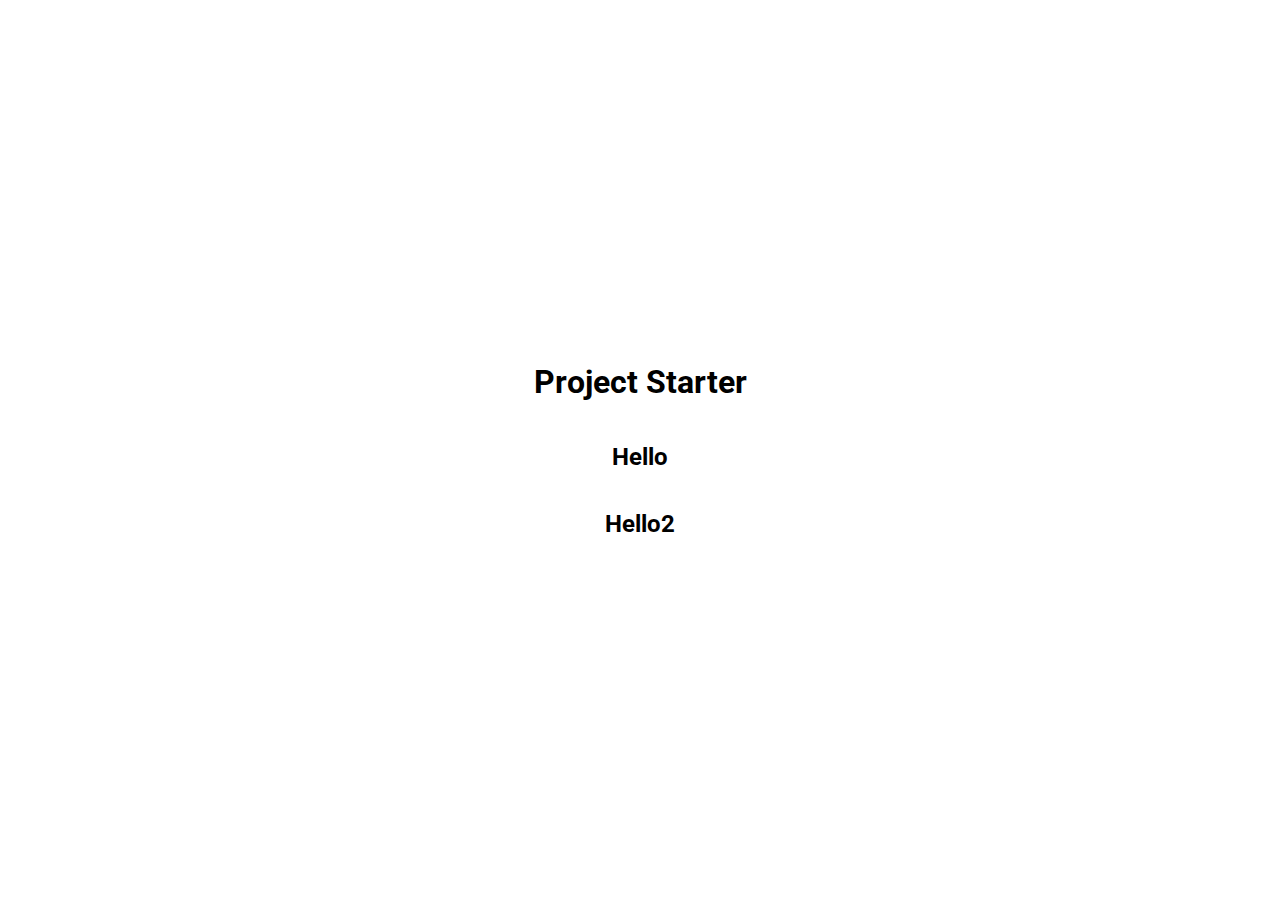
==== index.html @ 4228381b "init: start the project" ====
<!DOCTYPE html>
<html lang="en">

<head>
    <meta charset="UTF-8">
    <meta http-equiv="X-UA-Compatible" content="IE=edge">
    <meta name="viewport" content="width=device-width, initial-scale=1.0">
    <link rel="stylesheet" href="style.css">
    <!-- <link rel="stylesheet" href="https://cdnjs.cloudflare.com/ajax/libs/font-awesome/5.15.1/css/all.min.css"
        integrity="sha512-+4zCK9k+qNFUR5X+cKL9EIR+ZOhtIloNl9GIKS57V1MyNsYpYcUrUeQc9vNfzsWfV28IaLL3i96P9sdNyeRssA=="
        crossorigin="anonymous" referrerpolicy="no-referrer" /> -->
    <title>Pet Projects</title>
</head>

<body>
    <h1>Project Starter</h1>
    <h2>Hello</h2>
    <h2>Hello2</h2>

    <script src="./script.js"></script>
</body>

</html>
---- style.css ----
@import url('https://fonts.googleapis.com/css2?family=Roboto:wght@400;700&display=swap');

* {
    box-sizing: border-box;
}

body {
    font-family: 'Roboto', sans-serif;
    display: flex;
    flex-direction: column;
    align-items: center;
    justify-content: center;
    height: 100vh;
    margin: 0;
}
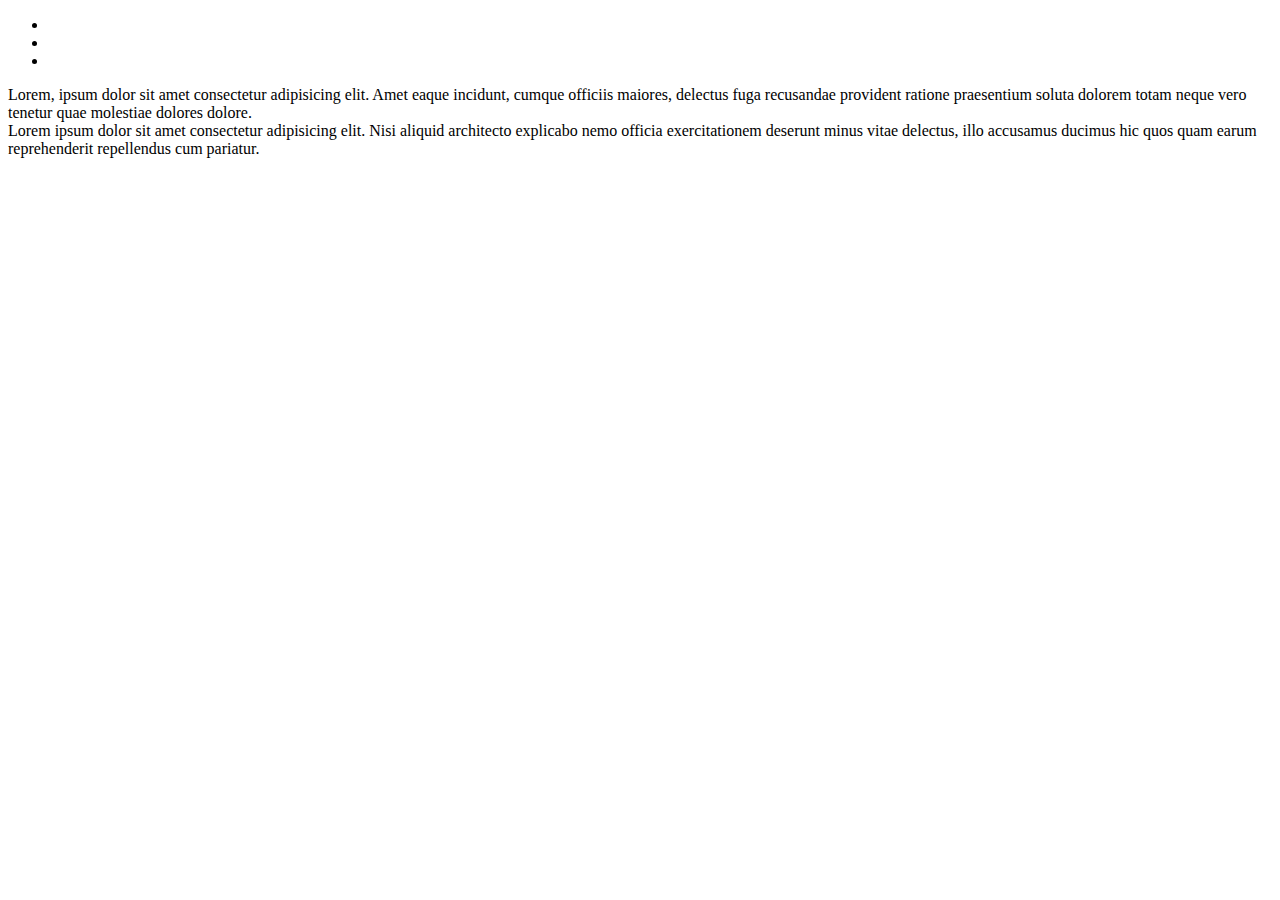
==== commit 503c0e5a: "add movieApp project" ====
--- a/index.html
+++ b/index.html
@@ -5,19 +5,40 @@
     <meta charset="UTF-8">
     <meta http-equiv="X-UA-Compatible" content="IE=edge">
     <meta name="viewport" content="width=device-width, initial-scale=1.0">
-    <link rel="stylesheet" href="style.css">
-    <!-- <link rel="stylesheet" href="https://cdnjs.cloudflare.com/ajax/libs/font-awesome/5.15.1/css/all.min.css"
-        integrity="sha512-+4zCK9k+qNFUR5X+cKL9EIR+ZOhtIloNl9GIKS57V1MyNsYpYcUrUeQc9vNfzsWfV28IaLL3i96P9sdNyeRssA=="
-        crossorigin="anonymous" referrerpolicy="no-referrer" /> -->
-    <title>Pet Projects</title>
+    <title>My Pet Projects</title>
 </head>
 
 <body>
-    <h1>Project Starter</h1>
-    <h2>Hello</h2>
-    <h2>Hello2</h2>
-
-    <script src="./script.js"></script>
+    <header class="header">
+        <nav class="navigation">
+            <div class="photo"></div>
+            <ul class="navigation__list">
+                <li class="navigation__item"></li>
+                <li class="navigation__item"></li>
+                <li class="navigation__item"></li>
+            </ul>
+        </nav>
+    </header>
+    <main>
+        <section class="home">Lorem, ipsum dolor sit amet consectetur adipisicing elit. Amet eaque incidunt, cumque
+            officiis maiores, delectus fuga recusandae provident ratione praesentium soluta dolorem totam neque vero
+            tenetur quae molestiae dolores dolore.</section>
+        <section class="projects">
+            <div class="project"></div>
+            <div class="project"></div>
+            <div class="project"></div>
+            <div class="project"></div>
+            <div class="project"></div>
+            <div class="project"></div>
+            <div class="project"></div>
+            <div class="project"></div>
+        </section>
+        <section class="about">Lorem ipsum dolor sit amet consectetur adipisicing elit. Nisi aliquid architecto
+            explicabo nemo officia exercitationem deserunt minus vitae delectus, illo accusamus ducimus hic quos quam
+            earum reprehenderit repellendus cum pariatur.
+        </section>
+    </main>
+    <footer class="footer"></footer>
 </body>
 
 </html>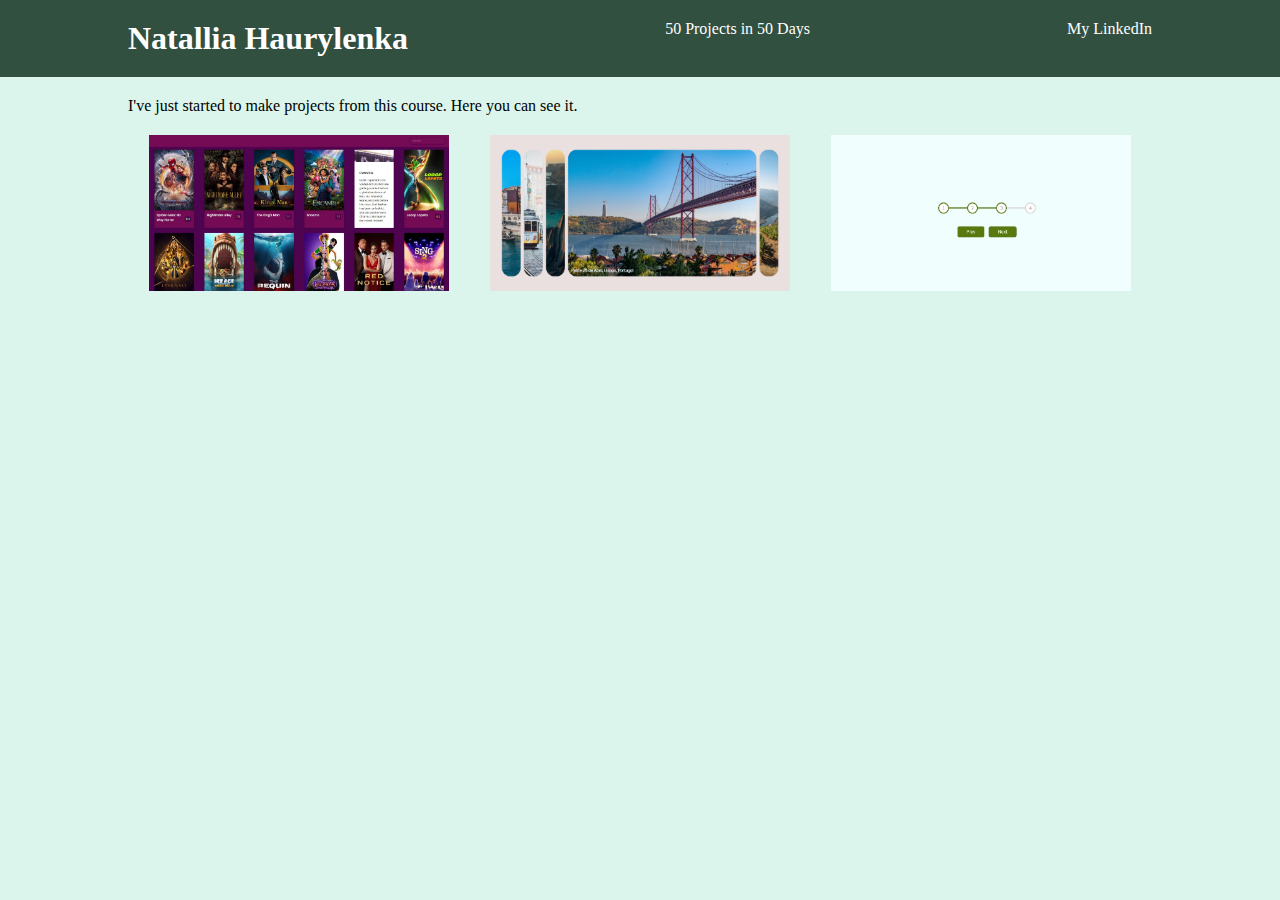
==== commit 74c46d4c: "add projects" ====
--- a/index.html
+++ b/index.html
@@ -5,38 +5,88 @@
     <meta charset="UTF-8">
     <meta http-equiv="X-UA-Compatible" content="IE=edge">
     <meta name="viewport" content="width=device-width, initial-scale=1.0">
+    <link rel="stylesheet" href="style.css">
     <title>My Pet Projects</title>
 </head>
 
 <body>
     <header class="header">
-        <nav class="navigation">
-            <div class="photo"></div>
-            <ul class="navigation__list">
-                <li class="navigation__item"></li>
-                <li class="navigation__item"></li>
-                <li class="navigation__item"></li>
-            </ul>
-        </nav>
+        <div class="container">
+            <nav class="navigation">
+                <ul class="navigation__list">
+                    <li class="navigation__item"><h1>Natallia Haurylenka</h1></li>
+                    <li class="navigation__item"><a href="https://www.udemy.com/course/50-projects-50-days/" target="_blank" rel="noopener noreferrer">50 Projects in 50 Days</a></li>
+                    <li class="navigation__item"><a href="<a href="https://www.linkedin.com/in/natallia-haurylenka-73b793209/"
+                        target="_blank">My LinkedIn</a></li>
+                </ul>
+            </nav>
+        </div>
     </header>
     <main>
-        <section class="home">Lorem, ipsum dolor sit amet consectetur adipisicing elit. Amet eaque incidunt, cumque
-            officiis maiores, delectus fuga recusandae provident ratione praesentium soluta dolorem totam neque vero
-            tenetur quae molestiae dolores dolore.</section>
-        <section class="projects">
-            <div class="project"></div>
-            <div class="project"></div>
-            <div class="project"></div>
-            <div class="project"></div>
-            <div class="project"></div>
-            <div class="project"></div>
-            <div class="project"></div>
-            <div class="project"></div>
-        </section>
-        <section class="about">Lorem ipsum dolor sit amet consectetur adipisicing elit. Nisi aliquid architecto
-            explicabo nemo officia exercitationem deserunt minus vitae delectus, illo accusamus ducimus hic quos quam
-            earum reprehenderit repellendus cum pariatur.
-        </section>
+        <div class="container">
+            <section class="description">
+                <p>I've just started to make projects from this course. Here you can see it.</p>
+            </section>
+            <section class="projects">
+                <div class="project">
+                    <img src="./img/Movie_API.jpg" alt="Movie app">
+                    <div class="project__content">
+                        <h4 class="project__name">Movie App</h4>
+                        <a class="project__link" href="projects/movie-app/index.html" target="_blank" rel="noopener noreferrer">Try it</a>
+                    </div>
+                </div>
+                <div class="project">
+                    <img src="./img/Expanding_Cards.jpg" alt="Movie app">
+                    <div class="project__content">
+                        <h4 class="project__name">Expanding Cards</h4>
+                        <a class="project__link" href="projects/expanding-cards/index.html" target="_blank" rel="noopener noreferrer">Try it</a>
+                    </div>
+                </div>
+                <div class="project">
+                    <img src="./img/Progress_steps.jpg" alt="Movie app">
+                    <div class="project__content">
+                        <h4 class="project__name">Progress Steps</h4>
+                        <a class="project__link" href="projects/progress-steps/index.html" target="_blank" rel="noopener noreferrer">Try it</a>
+                    </div>
+                </div>
+                <div class="project">
+                    <div class="project__content">
+                        <h4 class="project__name"></h4>
+                        <a class="project__link" href="http://" target="_blank" rel="noopener noreferrer"></a>
+                    </div>
+                </div>
+                <div class="project">
+                    <div class="project__content">
+                        <h4 class="project__name"></h4>
+                        <a class="project__link" href="http://" target="_blank" rel="noopener noreferrer"></a>
+                    </div>
+                </div>
+                <div class="project">
+                    <div class="project__content">
+                        <h4 class="project__name"></h4>
+                        <a class="project__link" href="http://" target="_blank" rel="noopener noreferrer"></a>
+                    </div>
+                </div>
+                <div class="project">
+                    <div class="project__content">
+                        <h4 class="project__name"></h4>
+                        <a class="project__link" href="http://" target="_blank" rel="noopener noreferrer"></a>
+                    </div>
+                </div>
+                <div class="project">
+                    <div class="project__content">
+                        <h4 class="project__name"></h4>
+                        <a class="project__link" href="http://" target="_blank" rel="noopener noreferrer"></a>
+                    </div>
+                </div>
+                <div class="project">
+                    <div class="project__content">
+                        <h4 class="project__name"></h4>
+                        <a class="project__link" href="http://" target="_blank" rel="noopener noreferrer"></a>
+                    </div>
+                </div>
+            </section>
+        </div>
     </main>
     <footer class="footer"></footer>
 </body>
--- a/style.css
+++ b/style.css
@@ -0,0 +1,86 @@
+* {
+    padding: 0;
+    margin: 0;
+    box-sizing: border-box;
+}
+
+body {
+    background-color: rgb(220, 245, 236);
+}
+
+a {
+    text-decoration: none;
+    color: #ffffff;
+}
+
+ul {
+    list-style: none;
+
+}
+
+.container {
+    max-width: 1024px;
+    margin: 0 auto;
+}
+
+.header {
+    background-color: rgb(50, 80, 63);
+    padding: 20px 10px;
+    color: #ffffff;
+}
+
+.navigation__list {
+    display: flex;
+    justify-content: space-between;
+}
+
+.description {
+    margin: 20px 0;
+}
+
+.projects {
+    width: 100%;
+    display: flex;
+    flex-wrap: wrap;
+    justify-content: space-around;
+}
+
+.project {
+    width: 300px;
+    background-color: rgb(211, 194, 194);
+    position: relative;
+}
+
+.project img {
+    width: 100%;
+    height: 100%;
+}
+
+.project__content {
+    opacity: 0;
+    position: absolute;
+    top: 0;
+    left: 0;
+    width: 100%;
+    height: 100%;
+    background: rgb(50, 80, 63);
+    color: #fff;
+    display: flex;
+    flex-direction: column;
+    align-items: center;
+    justify-content: center;
+    text-align: center;
+    transition: opacity 0.3s ease-in;
+}
+
+.project:hover .project__content {
+    cursor: pointer;
+    opacity: 1;
+}
+
+.project__link {
+    margin: 10px;
+    padding: 10px;
+    background-color: rgb(211, 194, 194);
+}
+
